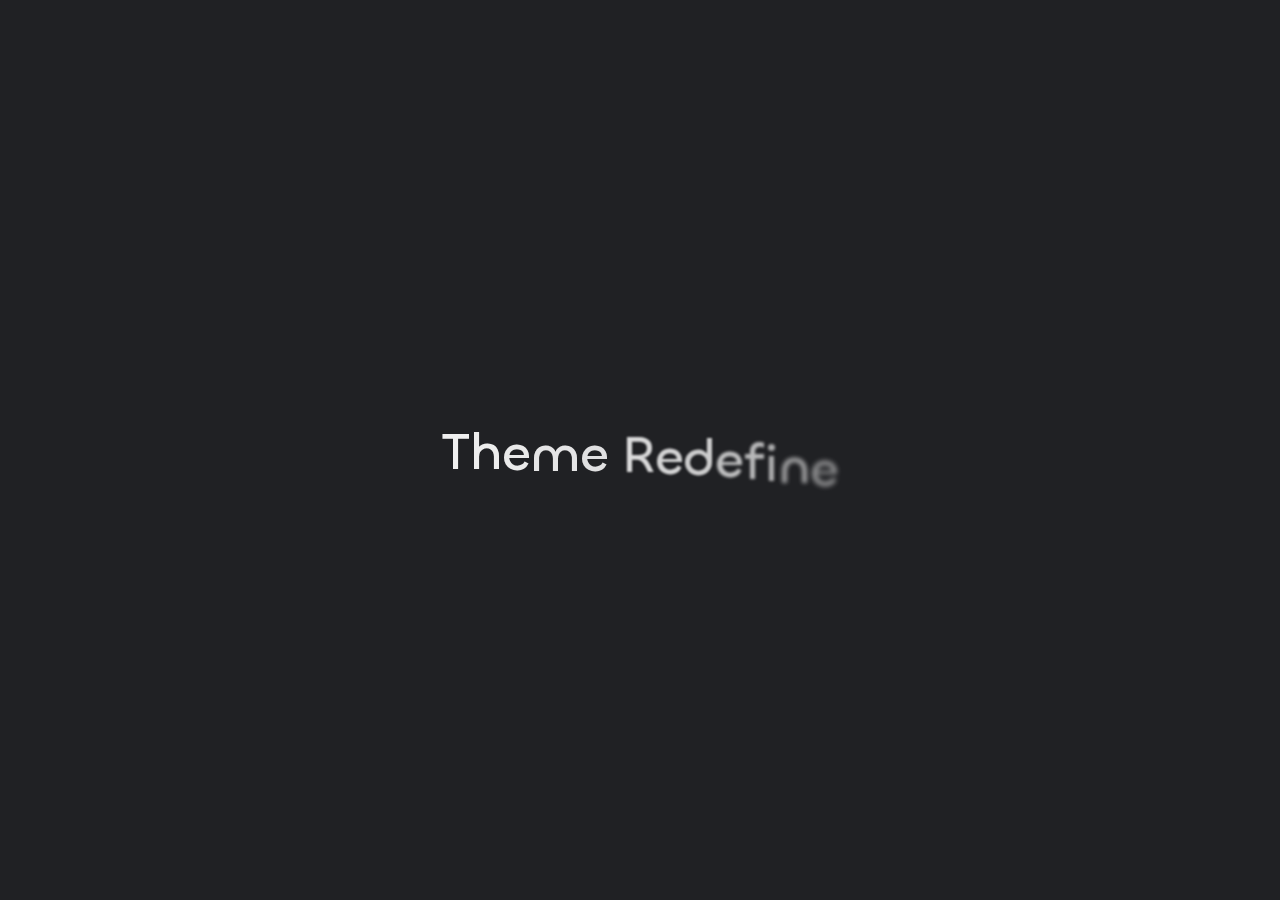
==== archives/index.html @ 96d4f58b "Site updated: 2024-06-19 16:49:35" ====
<!DOCTYPE html>
<html lang="zh-CN">
<head>
    <meta charset="utf-8">
    <meta name="viewport" content="width=device-width, initial-scale=1">
    <meta name="keywords" content="Hexo Theme Redefine">
    
    <meta name="author" content="The Redefine Team">
    <!-- preconnect -->
    <link rel="preconnect" href="https://fonts.googleapis.com">
    <link rel="preconnect" href="https://fonts.gstatic.com" crossorigin>

    
    <!--- Seo Part-->
    
    <link rel="canonical" href="http://stbanana.github.io/archives/"/>
    <meta name="robots" content="index,follow">
    <meta name="googlebot" content="index,follow">
    <meta name="revisit-after" content="1 days">
    
        <meta property="og:type" content="website">
<meta property="og:title" content="小栈">
<meta property="og:url" content="http://stbanana.github.io/archives/index.html">
<meta property="og:site_name" content="小栈">
<meta property="og:locale" content="zh_CN">
<meta property="article:author" content="John Doe">
<meta name="twitter:card" content="summary">
    
    
    <!--- Icon Part-->
    <link rel="icon" type="image/png" href="/images/redefine-favicon.svg" sizes="192x192">
    <link rel="apple-touch-icon" sizes="180x180" href="/images/redefine-favicon.svg">
    <meta name="theme-color" content="#A31F34">
    <link rel="shortcut icon" href="/images/redefine-favicon.svg">
    <!--- Page Info-->
    
    <title>
        
            归档 -
        
        Theme Redefine
    </title>

    
<link rel="stylesheet" href="/fonts/Chillax/chillax.css">


    <!--- Inject Part-->
    

    
<link rel="stylesheet" href="/css/style.css">


    
        
<link rel="stylesheet" href="/assets/build/styles.css">

    

    
<link rel="stylesheet" href="/fonts/GeistMono/geist-mono.css">

    
<link rel="stylesheet" href="/fonts/Geist/geist.css">

    <!--- Font Part-->
    
    
    
    

    
        
<script src="/js/libs/anime.min.js"></script>

    

    <script id="hexo-configurations">
    window.config = {"hostname":"stbanana.github.io","root":"/","language":"zh-CN"};
    window.theme = {"articles":{"style":{"font_size":"16px","line_height":1.5,"image_border_radius":"14px","image_alignment":"center","image_caption":false,"link_icon":true,"title_alignment":"left","headings_top_spacing":{"h1":"5rem","h2":"4rem","h3":"2.8rem","h4":"2.5rem","h5":"2.2rem","h6":"2rem"}},"word_count":{"enable":true,"count":true,"min2read":true},"author_label":{"enable":true,"auto":false,"list":[]},"code_block":{"copy":true,"style":"mac","font":{"enable":false,"family":null,"url":null}},"toc":{"enable":true,"max_depth":3,"number":false,"expand":true,"init_open":true},"copyright":{"enable":true,"default":"cc_by_nc_sa"},"lazyload":true,"recommendation":{"enable":false,"title":"推荐阅读","limit":3,"mobile_limit":2,"placeholder":"/images/wallhaven-wqery6-light.webp","skip_dirs":[]}},"colors":{"primary":"#A31F34","secondary":null,"default_mode":"light"},"global":{"fonts":{"chinese":{"enable":false,"family":null,"url":null},"english":{"enable":false,"family":null,"url":null}},"content_max_width":"1000px","sidebar_width":"210px","hover":{"shadow":true,"scale":false},"scroll_progress":{"bar":false,"percentage":true},"website_counter":{"url":"https://cn.vercount.one/js","enable":true,"site_pv":true,"site_uv":true,"post_pv":true},"single_page":true,"preloader":true,"open_graph":true,"google_analytics":{"enable":false,"id":null}},"home_banner":{"enable":true,"style":"fixed","image":{"light":"/images/wallhaven-wqery6-light.webp","dark":"/images/wallhaven-wqery6-dark.webp"},"title":"Theme Redefine","subtitle":{"text":[],"hitokoto":{"enable":false,"api":"https://v1.hitokoto.cn"},"typing_speed":100,"backing_speed":80,"starting_delay":500,"backing_delay":1500,"loop":true,"smart_backspace":true},"text_color":{"light":"#fff","dark":"#d1d1b6"},"text_style":{"title_size":"2.8rem","subtitle_size":"1.5rem","line_height":1.2},"custom_font":{"enable":false,"family":null,"url":null},"social_links":{"enable":false,"style":"default","links":{"github":null,"instagram":null,"zhihu":null,"twitter":null,"email":null},"qrs":{"weixin":null}}},"plugins":{"feed":{"enable":false},"aplayer":{"enable":false,"type":"fixed","audios":[{"name":null,"artist":null,"url":null,"cover":null,"lrc":null}]},"mermaid":{"enable":false,"version":"9.3.0"}},"version":"2.6.3","navbar":{"auto_hide":false,"color":{"left":"#f78736","right":"#367df7","transparency":35},"width":{"home":"1200px","pages":"1000px"},"links":{"Home":{"path":"/","icon":"fa-regular fa-house"}},"search":{"enable":false,"preload":true}},"page_templates":{"friends_column":2,"tags_style":"blur"},"home":{"sidebar":{"enable":true,"position":"left","first_item":"menu","announcement":null,"show_on_mobile":true,"links":null},"article_date_format":"auto","categories":{"enable":true,"limit":3},"tags":{"enable":true,"limit":3}},"footerStart":"2022/8/17 11:45:14"};
    window.lang_ago = {"second":"%s 秒前","minute":"%s 分钟前","hour":"%s 小时前","day":"%s 天前","week":"%s 周前","month":"%s 个月前","year":"%s 年前"};
    window.data = {"masonry":false};
  </script>
    
    <!--- Fontawesome Part-->
    
<link rel="stylesheet" href="/fontawesome/fontawesome.min.css">

    
<link rel="stylesheet" href="/fontawesome/brands.min.css">

    
<link rel="stylesheet" href="/fontawesome/solid.min.css">

    
<link rel="stylesheet" href="/fontawesome/regular.min.css">

    
    
    
    
<meta name="generator" content="Hexo 7.2.0"></head>


<body>
<div class="progress-bar-container">
    

    
        <span class="pjax-progress-bar"></span>
<!--        <span class="swup-progress-icon">-->
<!--            <i class="fa-solid fa-circle-notch fa-spin"></i>-->
<!--        </span>-->
    
</div>



    <style>
    :root {
        --preloader-background-color: #fff;
        --preloader-text-color: #000;
    }

    @media (prefers-color-scheme: dark) {
        :root {
            --preloader-background-color: #202124;
            --preloader-text-color: #fff;
        }
    }

    @media (prefers-color-scheme: light) {
        :root {
            --preloader-background-color: #fff;
            --preloader-text-color: #000;
        }
    }

    @media (max-width: 600px) {
        .ml13 {
            font-size: 2.6rem !important; /* Adjust this value as needed */
        }
    }

    .preloader {
        display: flex;
        flex-direction: column;
        gap: 1rem; /* Tailwind 'gap-4' is 1rem */
        align-items: center;
        justify-content: center;
        position: fixed;
        padding: 12px;
        top: 0;
        right: 0;
        bottom: 0;
        left: 0;
        width: 100vw;
        height: 100vh; /* 'h-screen' is 100% of the viewport height */
        background-color: var(--preloader-background-color);
        z-index: 1100; /* 'z-[1100]' sets the z-index */
        transition: opacity 0.2s ease-in-out;
    }

    .ml13 {
        font-size: 3.2rem;
        /* text-transform: uppercase; */
        color: var(--preloader-text-color);
        letter-spacing: -1px;
        font-weight: 500;
        font-family: 'Chillax-Variable', sans-serif;
        text-align: center;
    }

    .ml13 .word {
        display: inline-flex;
        flex-wrap: wrap;
        white-space: nowrap;
    }

    .ml13 .letter {
        display: inline-block;
        line-height: 1em;
    }
</style>

<div class="preloader">
    <h2 class="ml13">
        Theme Redefine
    </h2>
    <script>
        var textWrapper = document.querySelector('.ml13');
        // Split text into words
        var words = textWrapper.textContent.trim().split(' ');

        // Clear the existing content
        textWrapper.innerHTML = '';

        // Wrap each word and its letters in spans
        words.forEach(function(word) {
            var wordSpan = document.createElement('span');
            wordSpan.classList.add('word');
            wordSpan.innerHTML = word.replace(/\S/g, "<span class='letter'>$&</span>");
            textWrapper.appendChild(wordSpan);
            textWrapper.appendChild(document.createTextNode(' ')); // Add space between words
        });

        var animation = anime.timeline({loop: true})
            .add({
                targets: '.ml13 .letter',
                translateY: [40,0],
                translateZ: 0,
                opacity: [0,1],
                filter: ['blur(5px)', 'blur(0px)'], // Starting from blurred to unblurred
                easing: "easeOutExpo",
                duration: 1400,
                delay: (el, i) => 300 + 30 * i,
            }).add({
                targets: '.ml13 .letter',
                translateY: [0,-40],
                opacity: [1,0],
                filter: ['blur(0px)', 'blur(5px)'], // Ending from unblurred to blurred
                easing: "easeInExpo",
                duration: 1200,
                delay: (el, i) => 100 + 30 * i,
                complete: function() {
                    hidePreloader(); // Call hidePreloader after the animation completes
                }
            });

        let themeStatus = JSON.parse(localStorage.getItem('REDEFINE-THEME-STATUS'))?.isDark;

        // If the theme status is not found in local storage, check the preferred color scheme
        if (themeStatus === undefined || themeStatus === null) {
            if (window.matchMedia && window.matchMedia('(prefers-color-scheme: dark)').matches) {
                themeStatus = 'dark';
            } else {
                themeStatus = 'light';
            }
        }

        // Now you can use the themeStatus variable in your code
        if (themeStatus) {
            document.documentElement.style.setProperty('--preloader-background-color', '#202124');
            document.documentElement.style.setProperty('--preloader-text-color', '#fff');
        } else {
            document.documentElement.style.setProperty('--preloader-background-color', '#fff');
            document.documentElement.style.setProperty('--preloader-text-color', '#000');
        }

        window.addEventListener('load', function () {
            setTimeout(hidePreloader, 5000); // Call hidePreloader after 5000 milliseconds if not already called by animation
        });

        function hidePreloader() {
            var preloader = document.querySelector('.preloader');
            preloader.style.opacity = '0';
            setTimeout(function () {
                preloader.style.display = 'none';
            }, 200);
        }
    </script>
</div>

<main class="page-container" id="swup">

    

    <div class="main-content-container">


        <div class="main-content-header">
            <header class="navbar-container px-6 md:px-12">

    <div class="navbar-content ">
        <div class="left">
            
            <a class="logo-title" href="/">
                
                Theme Redefine
                
            </a>
        </div>

        <div class="right">
            <!-- PC -->
            <div class="desktop">
                <ul class="navbar-list">
                    
                        
                            

                            <li class="navbar-item">
                                <!-- Menu -->
                                <a class=""
                                   href="/"
                                        >
                                    <i class="fa-regular fa-house fa-fw"></i>
                                    首页
                                    
                                </a>

                                <!-- Submenu -->
                                
                            </li>
                    
                    
                </ul>
            </div>
            <!-- Mobile -->
            <div class="mobile">
                
                <div class="icon-item navbar-bar">
                    <div class="navbar-bar-middle"></div>
                </div>
            </div>
        </div>
    </div>

    <!-- Mobile sheet -->
    <div class="navbar-drawer h-screen w-full absolute top-0 left-0 bg-background-color flex flex-col justify-between">
        <ul class="drawer-navbar-list flex flex-col px-4 justify-center items-start">
            
                
                    

                    <li class="drawer-navbar-item text-base my-1.5 flex flex-col w-full">
                        
                        <a class="py-1.5 px-2 flex flex-row items-center justify-between gap-1 hover:!text-primary active:!text-primary text-2xl font-semibold group border-b border-border-color hover:border-primary w-full "
                           href="/"
                        >
                            <span>
                                首页
                            </span>
                            
                                <i class="fa-regular fa-house fa-sm fa-fw"></i>
                            
                        </a>
                        

                        
                    </li>
            

            
            
        </ul>

        <div class="statistics flex justify-around my-2.5">
    <a class="item tag-count-item flex flex-col justify-center items-center w-20" href="/tags">
        <div class="number text-2xl sm:text-xl text-second-text-color font-semibold">0</div>
        <div class="label text-third-text-color text-sm">标签</div>
    </a>
    <a class="item tag-count-item flex flex-col justify-center items-center w-20" href="/categories">
        <div class="number text-2xl sm:text-xl text-second-text-color font-semibold">0</div>
        <div class="label text-third-text-color text-sm">分类</div>
    </a>
    <a class="item tag-count-item flex flex-col justify-center items-center w-20" href="/archives">
        <div class="number text-2xl sm:text-xl text-second-text-color font-semibold">1</div>
        <div class="label text-third-text-color text-sm">文章</div>
    </a>
</div>
    </div>

    <div class="window-mask"></div>

</header>


        </div>

        <div class="main-content-body">

            

            <div class="main-content">

                
                    <div class="archive-container shadow-none hover:shadow-none sm:shadow-redefine sm:hover:shadow-redefine-hover">
    
<div class="archive-list-container">
    
        <section class="archive-item mb-spacing-unit last:mb-0">
            <div class="archive-item-header flex flex-row items-center mb-2">
                <span class="archive-year font-semibold text-3xl mr-2">2024</span>
                <span class="archive-year-post-count text-xs md:text-sm font-bold rounded-small bg-third-background-color py-[2px] px-[10px] border border-border-color">1</span>
            </div>
            
            <ul class="article-list pl-0 md:pl-8 text-lg leading-[1.5]">
                
                    
                    
                         <!-- Close the previous LI if not the first item -->
                        <li class="article-item space-y-2 px-6 pt-10 pb-2 text-xl relative border-l-2 border-border-color" date-is='06-19'>
                    
                    <a href="/2024/06/19/hello-world/" class="block overflow-hidden w-fit">
                        <span class="article-title my-0.5 text-2xl">Hello World</span>
                    </a>
                    
                
                </li> <!-- Ensure the last item is properly closed -->
            </ul>
        </section>
    
</div>

</div>

                

            </div>

            

        </div>

        <div class="main-content-footer">
            <footer class="footer mt-5 py-5 h-auto text-base text-third-text-color relative border-t-2 border-t-border-color">
    <div class="info-container py-3 text-center">
        
        <div class="text-center">
            &copy;
            
              <span>2022</span>
              -
            
            2024&nbsp;&nbsp;<i class="fa-solid fa-heart fa-beat" style="--fa-animation-duration: 0.5s; color: #f54545"></i>&nbsp;&nbsp;<a href="/">The Redefine Team</a>
            
                
                <p class="post-count space-x-0.5">
                    <span>
                        共 1 篇文章
                    </span>
                    
                </p>
            
        </div>
        
            <script data-swup-reload-script src="https://cn.vercount.one/js"></script>
            <div class="relative text-center lg:absolute lg:right-[20px] lg:top-1/2 lg:-translate-y-1/2 lg:text-right">
                
                    <span id="busuanzi_container_site_uv" class="lg:!block">
                        <span class="text-sm">访问人数</span>
                        <span id="busuanzi_value_site_uv"></span>
                    </span>
                
                
                    <span id="busuanzi_container_site_pv" class="lg:!block">
                        <span class="text-sm">总访问量</span>
                        <span id="busuanzi_value_site_pv"></span>
                    </span>
                
            </div>
        
        <div class="relative text-center lg:absolute lg:left-[20px] lg:top-1/2 lg:-translate-y-1/2 lg:text-left">
            <span class="lg:block text-sm">由 <?xml version="1.0" encoding="utf-8"?><!DOCTYPE svg PUBLIC "-//W3C//DTD SVG 1.1//EN" "http://www.w3.org/Graphics/SVG/1.1/DTD/svg11.dtd"><svg class="relative top-[2px] inline-block align-baseline" version="1.1" id="圖層_1" xmlns="http://www.w3.org/2000/svg" xmlns:xlink="http://www.w3.org/1999/xlink" x="0px" y="0px" width="1rem" height="1rem" viewBox="0 0 512 512" enable-background="new 0 0 512 512" xml:space="preserve"><path fill="#0E83CD" d="M256.4,25.8l-200,115.5L56,371.5l199.6,114.7l200-115.5l0.4-230.2L256.4,25.8z M349,354.6l-18.4,10.7l-18.6-11V275H200v79.6l-18.4,10.7l-18.6-11v-197l18.5-10.6l18.5,10.8V237h112v-79.6l18.5-10.6l18.5,10.8V354.6z"/></svg><a target="_blank" class="text-base" href="https://hexo.io">Hexo</a> 驱动</span>
            <span class="text-sm lg:block">主题&nbsp;<a class="text-base" target="_blank" href="https://github.com/EvanNotFound/hexo-theme-redefine">Redefine v2.6.3</a></span>
        </div>
        
        
            <div>
                博客已运行 <span class="odometer" id="runtime_days" ></span> 天 <span class="odometer" id="runtime_hours"></span> 小时 <span class="odometer" id="runtime_minutes"></span> 分钟 <span class="odometer" id="runtime_seconds"></span> 秒
            </div>
        
        
            <script data-swup-reload-script>
                try {
                    function odometer_init() {
                    const elements = document.querySelectorAll('.odometer');
                    elements.forEach(el => {
                        new Odometer({
                            el,
                            format: '( ddd).dd',
                            duration: 200
                        });
                    });
                    }
                    odometer_init();
                } catch (error) {}
            </script>
        
        
        
    </div>  
</footer>
        </div>
    </div>

    

    <div class="right-side-tools-container">
        <div class="side-tools-container">
    <ul class="hidden-tools-list">
        <li class="right-bottom-tools tool-font-adjust-plus flex justify-center items-center">
            <i class="fa-regular fa-magnifying-glass-plus"></i>
        </li>

        <li class="right-bottom-tools tool-font-adjust-minus flex justify-center items-center">
            <i class="fa-regular fa-magnifying-glass-minus"></i>
        </li>

        <li class="right-bottom-tools tool-dark-light-toggle flex justify-center items-center">
            <i class="fa-regular fa-moon"></i>
        </li>

        <!-- rss -->
        

        

        <li class="right-bottom-tools tool-scroll-to-bottom flex justify-center items-center">
            <i class="fa-regular fa-arrow-down"></i>
        </li>
    </ul>

    <ul class="visible-tools-list">
        <li class="right-bottom-tools toggle-tools-list flex justify-center items-center">
            <i class="fa-regular fa-cog fa-spin"></i>
        </li>
        
            <li class="right-bottom-tools tool-scroll-to-top flex justify-center items-center">
                <i class="arrow-up fas fa-arrow-up"></i>
                <span class="percent"></span>
            </li>
        
        
    </ul>
</div>

    </div>

    <div class="image-viewer-container">
    <img src="">
</div>


    

</main>


    
<script src="/js/libs/Swup.min.js"></script>

<script src="/js/libs/SwupSlideTheme.min.js"></script>

<script src="/js/libs/SwupScriptsPlugin.min.js"></script>

<script src="/js/libs/SwupProgressPlugin.min.js"></script>

<script src="/js/libs/SwupScrollPlugin.min.js"></script>

<script src="/js/libs/SwupPreloadPlugin.min.js"></script>

<script>
    const swup = new Swup({
        plugins: [
            new SwupScriptsPlugin({
                optin: true,
            }),
            new SwupProgressPlugin(),
            new SwupScrollPlugin({
                offset: 80,
            }),
            new SwupSlideTheme({
                mainElement: ".main-content-body",
            }),
            new SwupPreloadPlugin(),
        ],
        containers: ["#swup"],
    });
</script>







<script src="/js/tools/imageViewer.js" type="module"></script>

<script src="/js/utils.js" type="module"></script>

<script src="/js/main.js" type="module"></script>

<script src="/js/layouts/navbarShrink.js" type="module"></script>

<script src="/js/tools/scrollTopBottom.js" type="module"></script>

<script src="/js/tools/lightDarkSwitch.js" type="module"></script>

<script src="/js/layouts/categoryList.js" type="module"></script>





    
<script src="/js/tools/codeBlock.js" type="module"></script>




    
<script src="/js/layouts/lazyload.js" type="module"></script>




    
<script src="/js/tools/runtime.js"></script>

    
<script src="/js/libs/odometer.min.js"></script>

    
<link rel="stylesheet" href="/assets/odometer-theme-minimal.css">




  
<script src="/js/libs/Typed.min.js"></script>

  
<script src="/js/plugins/typed.js" type="module"></script>









<div class="post-scripts" data-swup-reload-script>
    
        
<script src="/js/tools/tocToggle.js" type="module"></script>

<script src="/js/layouts/toc.js" type="module"></script>

<script src="/js/plugins/tabs.js" type="module"></script>

    
</div>


</body>
</html>
---- fonts/Chillax/chillax.css ----
/**
 * @license
 *
 * Font Family: Chillax
 * Designed by: Manushi Parikh
 * URL: https://www.fontshare.com/fonts/chillax
 * © 2023 Indian Type Foundry
 *
 * Font Style:
 * Chillax Variable(Variable font)
 *
*/


/**
* This is a variable font
* You can controll variable axes as shown below:
* font-variation-settings: 'wght' 700.0;
*
* available axes:

* 'wght' (range from 200.0 to 700.0)

*/

@font-face {
    font-family: 'Chillax-Variable';
    src:local('Chillax-Variable'),
        local('ChillaxVariable'),
        local('Chillax Variable'),
        local('Chillax'),
        url('Chillax-Variable.woff2') format('woff2'),
        url('Chillax-Variable.woff') format('woff'),
        url('Chillax-Variable.ttf') format('truetype');
    font-weight: 200 700;
    font-display: swap;
    font-style: normal;
}
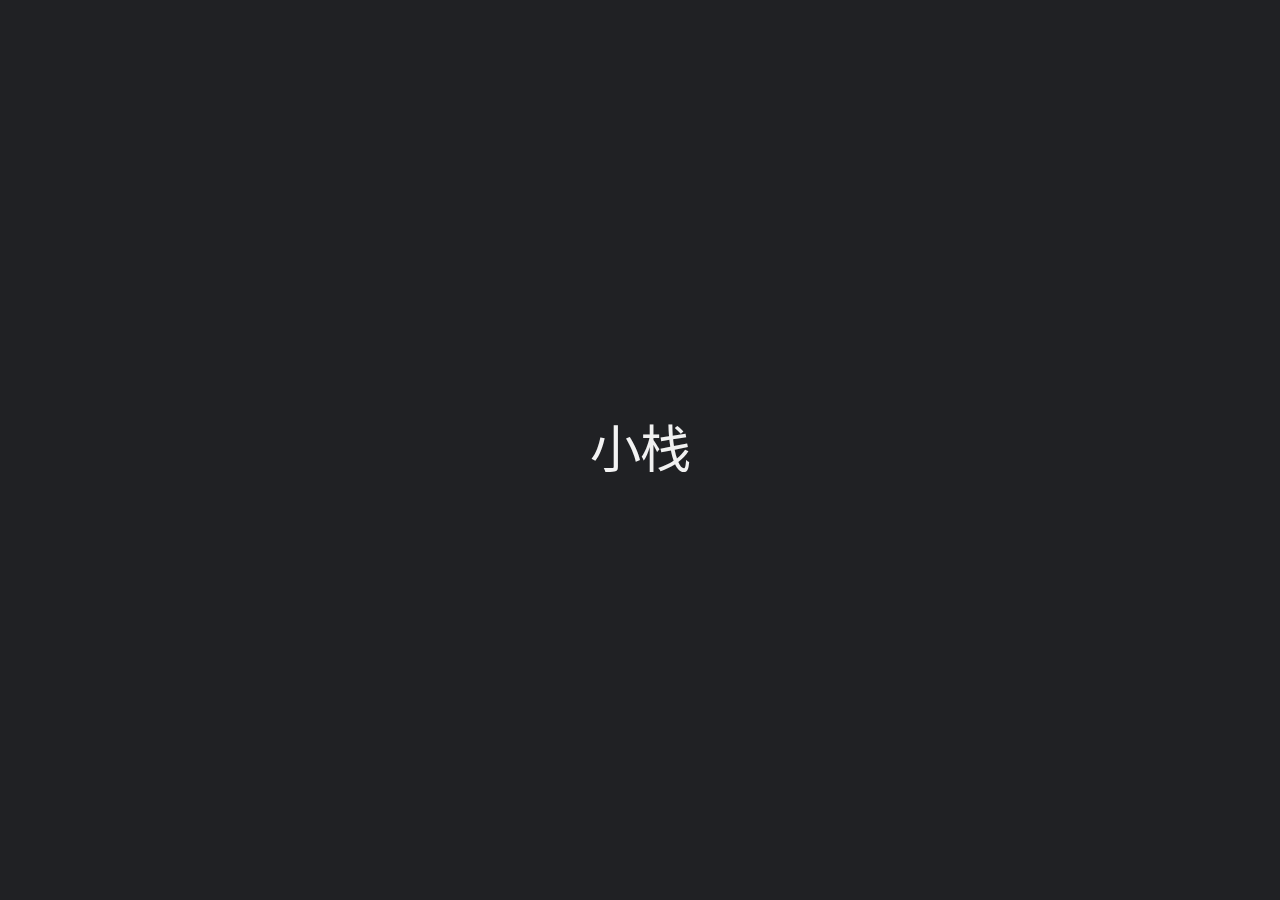
==== commit cc3e4406: "Site updated: 2024-06-19 17:23:47" ====
--- a/archives/index.html
+++ b/archives/index.html
@@ -38,7 +38,7 @@
         
             归档 -
         
-        Theme Redefine
+        小栈
     </title>
 
     
@@ -186,7 +186,7 @@
 
 <div class="preloader">
     <h2 class="ml13">
-        Theme Redefine
+        小栈
     </h2>
     <script>
         var textWrapper = document.querySelector('.ml13');
@@ -277,7 +277,7 @@
             
             <a class="logo-title" href="/">
                 
-                Theme Redefine
+                小栈
                 
             </a>
         </div>
